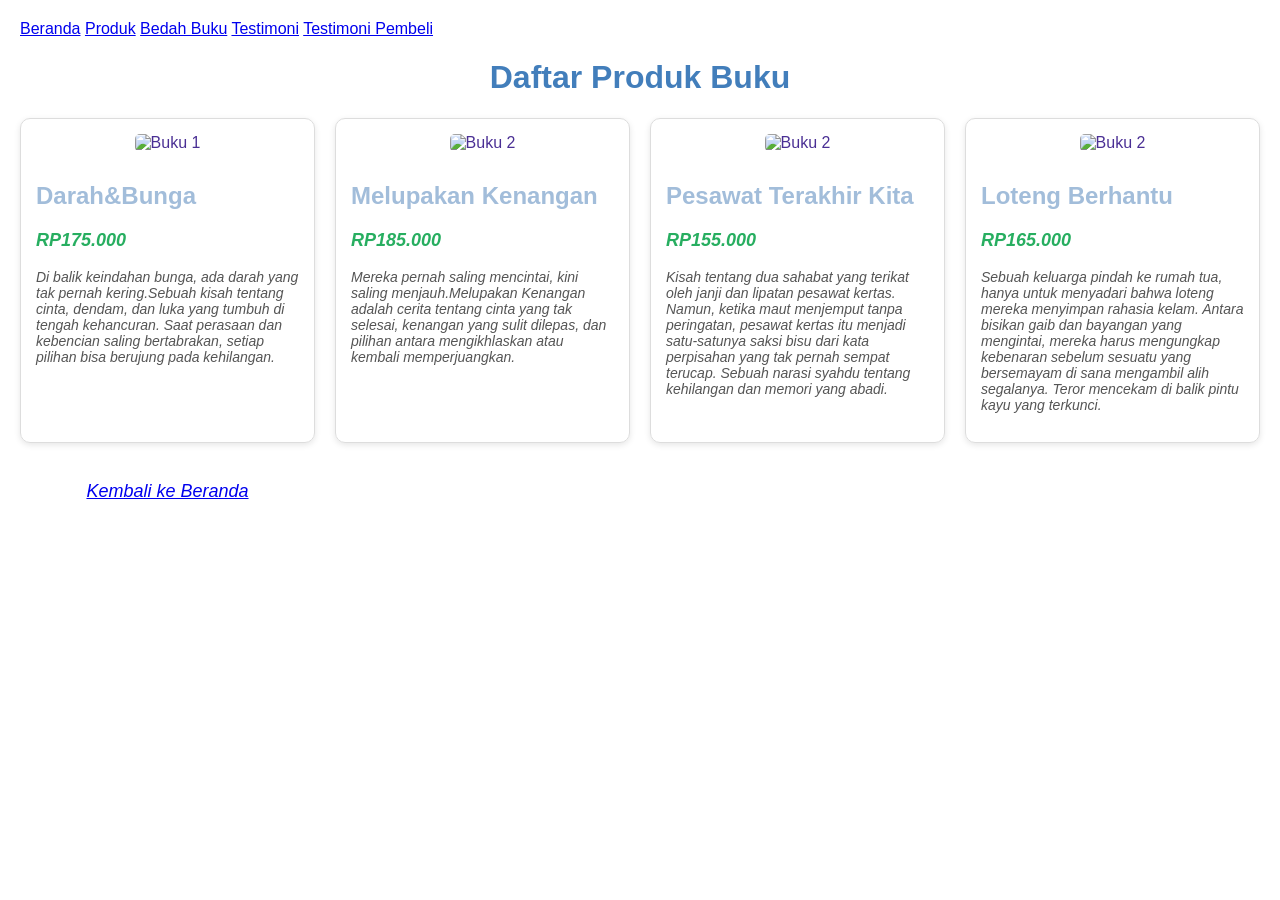
==== produk.html @ 3d68973a "Add files via upload" ====
<!DOCTYPE html>
<html lang="id">
<head>
<meta charset="UTF-8">
<meta name="viewport" content="width=device-width, initial-scale=1.0">
<title>Profil Usaha Buku</title>
<link rel="stylesheet" href="style.css" />
</head>
<body>
<nav>
<a href="index.html">Beranda</a>
<a href="produk.html">Produk</a>
<a href="bedah-buku.html">Bedah Buku</a>
<a href="testimoni.html">Testimoni</a>
<a href="tampil-testimoni.html">Testimoni Pembeli</a>
</nav>
<h1>Daftar Produk Buku</h1>
<section class="daftar-produk">
<div class="produk">
<img src="images/darah&bunga.png" alt="Buku 1" />
<h2>Darah&Bunga</h2>
<p class="harga">RP175.000</p>
<p class="deskripsi">Di balik keindahan bunga, ada darah yang tak pernah kering.Sebuah kisah tentang cinta, dendam, dan luka yang tumbuh di tengah kehancuran. Saat perasaan dan kebencian saling bertabrakan, setiap pilihan bisa berujung pada kehilangan.</p>
</div>
<div class="produk">
<img src="images/1.png" alt="Buku 2" />
<h2>Melupakan Kenangan</h2>
<p class="harga">RP185.000</p>
<p class="deskripsi">Mereka pernah saling mencintai, kini saling menjauh.Melupakan Kenangan adalah cerita tentang cinta yang tak selesai, kenangan yang sulit dilepas, dan pilihan antara mengikhlaskan atau kembali memperjuangkan.</p>
</div>
</div>
<div class="produk">
<img src="images/unnamed.jpg" alt="Buku 2" />
<h2>Pesawat Terakhir Kita</h2>
<p class="harga">RP155.000</p>
<p class="deskripsi">Kisah tentang dua sahabat yang terikat oleh janji dan lipatan pesawat kertas. Namun, ketika maut menjemput tanpa peringatan, pesawat kertas itu menjadi satu-satunya saksi bisu dari kata perpisahan yang tak pernah sempat terucap. Sebuah narasi syahdu tentang kehilangan dan memori yang abadi.</p>
</div>
</div>
<div class="produk">
<img src="images/loteng hantu heehehe.png" alt="Buku 2" />
<h2>Loteng Berhantu</h2>
<p class="harga">RP165.000</p>
<p class="deskripsi">Sebuah keluarga pindah ke rumah tua, hanya untuk menyadari bahwa loteng mereka menyimpan rahasia kelam. Antara bisikan gaib dan bayangan yang mengintai, mereka harus mengungkap kebenaran sebelum sesuatu yang bersemayam di sana mengambil alih segalanya. Teror mencekam di balik pintu kayu yang terkunci.</p>
</div>
<p style="text-align:center;">
<a href="index.html"> Kembali ke Beranda</a> </p>
</section>
</body>
</html>
---- style.css ----
body{
    background-color: color#474545;
    font-family: Arial, Helvetica, sans-serif;
    color: #4a2f94;
    margin: 20px;
}
h1{
    color: #427ebb;
    text-align: center;
}
h2{ 
    color: #a2bdda;
    text-align: left;
}
p{
    font-size: 18px;
    font-style: oblique;
    text-align: left;
    line-height: 1,5;
}
li{
    line-height: 2;
}
.daftar-produk {
        display: grid;
        grid-template-columns: repeat(auto-fit,minmax(250px,1fr));
        gap:20px;
        pandding: 20px;
}
.produk{
    backround-color: #fff;
    border: 1px solid #ddd;
    padding: 15px;
    border-radius: 10px;
    text-align: center;
    box-shadow: 0 2px 6px rgba(0,0,0,0.1);
}
.produk img {
    width: 150px;
    height: auto;
    border-radius: 5px;
    margin-bottom: 10px;
}
.produk h2 {
    font-size: 20px
    color: #2c3e50;
}
.produk h3 {
    font-size: 16px;
    color: #2c3e50;
}
.harga {
    font-weight: bold;
    color: #27ae60;
}
.deskripsi {
    font-size: 14px;
    color: #555;
}
.artikel{
    max-width: 700px;
    margin: auto;
    padding: 20px;
    background-color: #fdfdfd;
    font-family: 'georgia',serif;

    line-height: 1.8;
}
.artikel .penulis {
    font-style: italic;
    color: #666;
    margin-bottom: 20px;
}
.artikel .sampul{
    width: 180px;
    float: right;
    align: right;
    margin: 0 0 20px 20px;
    border: 1px solid #ccc;
    box-shadow: 2px 2px 6px rgba(0,0,0,0.1);
}
.artikel blockquote {
    font-style: italic;
    padding-left: 20px;
    margin: 20px 0;
    border-left: 4px solid #999;
    color: #444;
    background-color: #f9f9f9;
}
.btn-kembali {
    display: inline-block;
    margin-top: 30px;
    padding: 10px 16px;
    background-color: #0066cc;
    color: white;
    text-decoration: none;
    border-radius: 4px;
}
.btn-kembali:hover {
    background-color: #004d99;
}
.formulir{
    max-width: 600px;
    margin: auto;
    padding: 20px;
    background-color: #abdbe7;
    border-radius: 10px;
    box-shadow: 0 0 10px rgba(0,0,0,0.1);
}
form label{
    display: block;
    margin-top: 10px;
    font-weight: bold;
}
form input, form select, form textarea{
    width: 100%;
    padding: 8px;
    margin-top: 5px;
    margin-bottom: 15px;
    border-radius: 5px;
    border: 1px solid #111111;
}
form button{
    background-color: #063350;
    color: white;
    padding: 10px 15px;
    border: none;
    border-radius: 5px;
    cursor: pointer;
}
form button:hover{
    background-color: #2980b9;
}
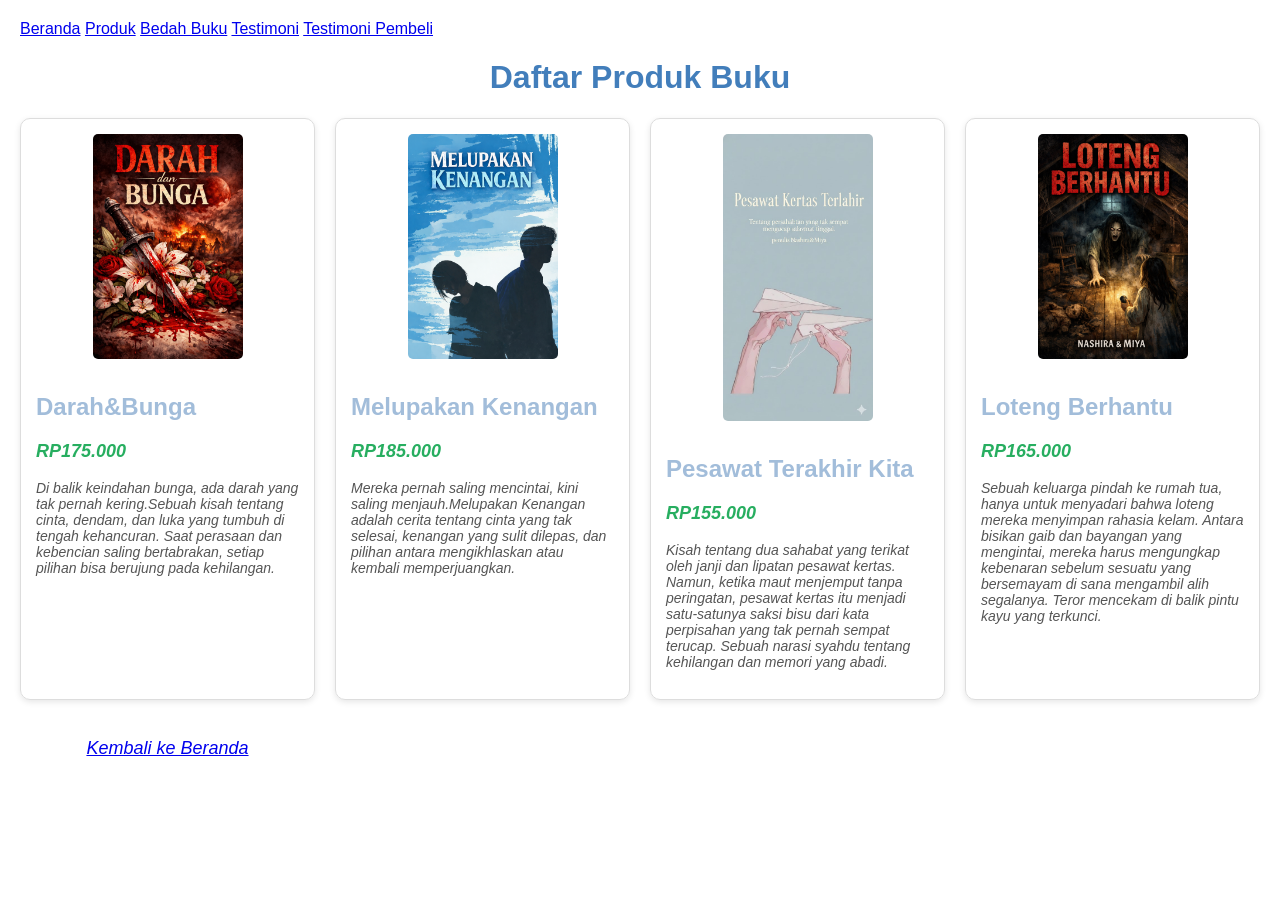
==== commit 64def71f: "Fix HTML encoding issues in produk.html" ====
--- a/produk.html
+++ b/produk.html
@@ -17,27 +17,27 @@
 <h1>Daftar Produk Buku</h1>
 <section class="daftar-produk">
 <div class="produk">
-<img src="images/darah&bunga.png" alt="Buku 1" />
+<img src="darah&bunga.png" alt="Buku 1" />
 <h2>Darah&Bunga</h2>
 <p class="harga">RP175.000</p>
 <p class="deskripsi">Di balik keindahan bunga, ada darah yang tak pernah kering.Sebuah kisah tentang cinta, dendam, dan luka yang tumbuh di tengah kehancuran. Saat perasaan dan kebencian saling bertabrakan, setiap pilihan bisa berujung pada kehilangan.</p>
 </div>
 <div class="produk">
-<img src="images/1.png" alt="Buku 2" />
+<img src="1.png" alt="Buku 2" />
 <h2>Melupakan Kenangan</h2>
 <p class="harga">RP185.000</p>
 <p class="deskripsi">Mereka pernah saling mencintai, kini saling menjauh.Melupakan Kenangan adalah cerita tentang cinta yang tak selesai, kenangan yang sulit dilepas, dan pilihan antara mengikhlaskan atau kembali memperjuangkan.</p>
 </div>
 </div>
 <div class="produk">
-<img src="images/unnamed.jpg" alt="Buku 2" />
+<img src="unnamed.jpg" alt="Buku 2" />
 <h2>Pesawat Terakhir Kita</h2>
 <p class="harga">RP155.000</p>
 <p class="deskripsi">Kisah tentang dua sahabat yang terikat oleh janji dan lipatan pesawat kertas. Namun, ketika maut menjemput tanpa peringatan, pesawat kertas itu menjadi satu-satunya saksi bisu dari kata perpisahan yang tak pernah sempat terucap. Sebuah narasi syahdu tentang kehilangan dan memori yang abadi.</p>
 </div>
 </div>
 <div class="produk">
-<img src="images/loteng hantu heehehe.png" alt="Buku 2" />
+<img src="loteng hantu heehehe.png" alt="Buku 2" />
 <h2>Loteng Berhantu</h2>
 <p class="harga">RP165.000</p>
 <p class="deskripsi">Sebuah keluarga pindah ke rumah tua, hanya untuk menyadari bahwa loteng mereka menyimpan rahasia kelam. Antara bisikan gaib dan bayangan yang mengintai, mereka harus mengungkap kebenaran sebelum sesuatu yang bersemayam di sana mengambil alih segalanya. Teror mencekam di balik pintu kayu yang terkunci.</p>
@@ -46,4 +46,5 @@
 <a href="index.html"> Kembali ke Beranda</a> </p>
 </section>
 </body>
-</html> +
+</html> 
